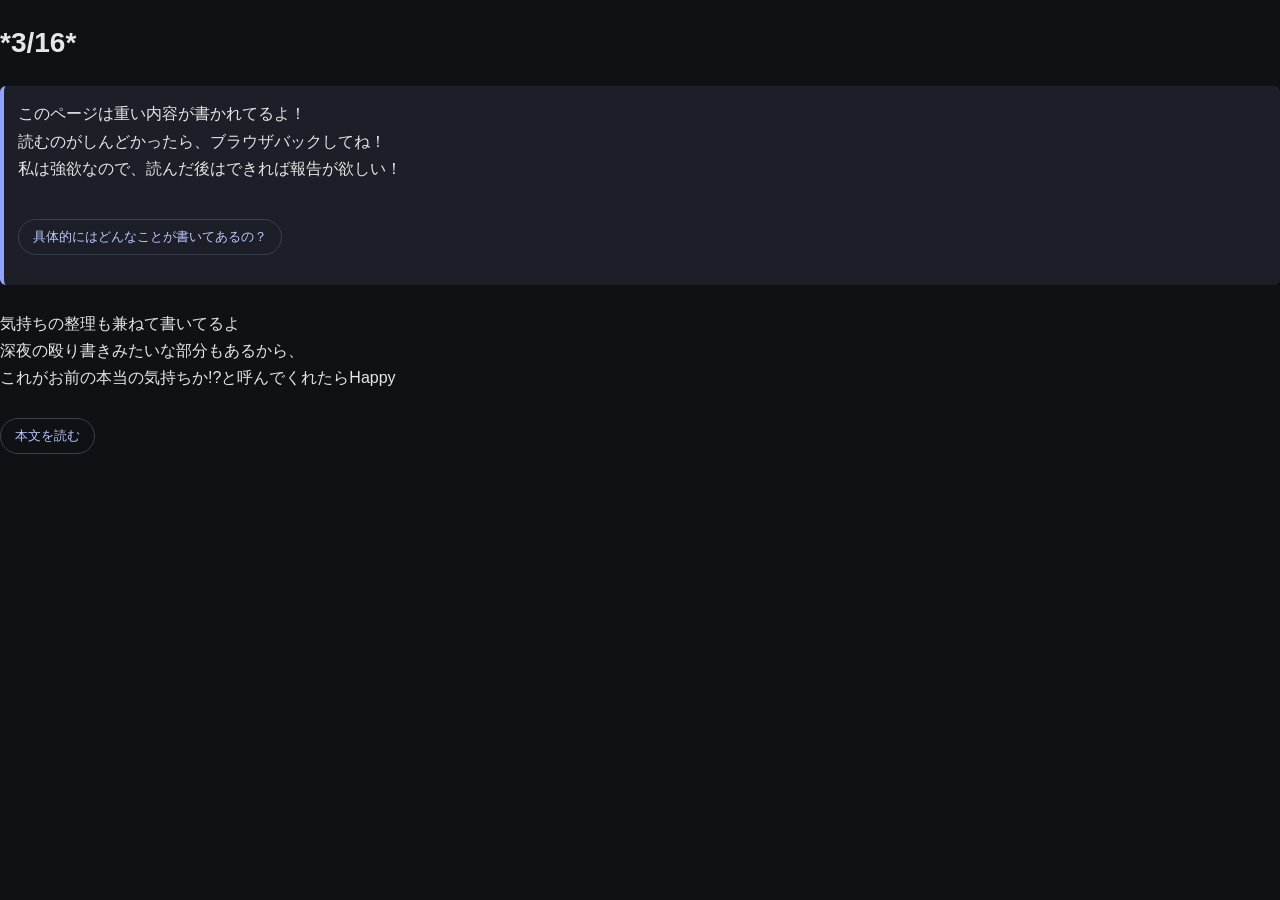
==== note.html @ b6b7d18d "2nd commit!!" ====
<!DOCTYPE html>
<html lang="ja">
<head>
    <meta charset="UTF-8">
    <meta name="viewport" content="width=device-width, initial-scale=1.0">
    <title>メモ帳</title>
    <link rel="stylesheet" href="note.css">
</head>
<body>
    <h1>*3/16*</h1>
    <div class="warning">
        このページは重い内容が書かれてるよ！<br>
        読むのがしんどかったら、ブラウザバックしてね！<br>
        私は強欲なので、読んだ後はできれば報告が欲しい！<br><br>
        <button id="morewarningbtn">具体的にはどんなことが書いてあるの？</button>
        <p id="morewarning"></p>
    </div>

    <p>
        気持ちの整理も兼ねて書いてるよ<br>
        深夜の殴り書きみたいな部分もあるから、<br>
        これがお前の本当の気持ちか!?と呼んでくれたらHappy
    </p>
    
    <button class="reveal-btn" onclick="reveal('part2',this)">
        本文を読む
    </button>
    
    <div id="part2" class="hidden">

        <hr>

        <p>
            最近、死について考える時間が増えていて、<br>
            具体的な日時とかまで考え出してる。やばい。
        </p>
        <p>
            ただ、解決してほしいとか責任を感じてほしいわけじゃないし、<br>
            今こう思ってるんだー。って知ってはほしいなって思ってる。
        </p>

        <button class="reveal-btn" onclick="reveal('part3',this)">
            続きを読む
        </button>
    </div>

    <div id="part3" class="hidden">

        <hr>
        <p>
            言いたいことはわかる！<br>
            「自力で戻るとかしてるけどあーた本当に死ぬ気あるの?」とか<br>
            「死ぬ死ぬ詐欺かな?」とか思う気持ちはわかる。すごくよくわかる。<br>
            けど、気持ちは本物だから、成功したら近いうちにいなくなるよってこと。<br>
        </p>
        <p>
            それだけはわかってほしい。<br>
            ただ心配させたくて言ってるってことはないよってこと！<br>
        </p>
        <button class="reveal-btn" onclick="reveal('part4',this)">
            最後まで読む
        </button>
    </div>
    
    <div id="part4" class="hidden">
        <hr>
        <p>戻ってきたら「おかえり」って言ってね</p>
        <p>
            私が自分で終わらせる日まで、傍にいてくれると幸せだな<br>
            まだ大好きでごめんね
        </p>
        <p class="end">
            ここまで読んでくれてありがとう。木曜日一緒に歩けるの楽しみにしてるね。
        </p>
    </div>

    <script src="note.js"></script>
</body>
</html>
---- note.css ----
body{
 background:#0f1115;
 color:#e6e6e6;
 font-family:-apple-system,BlinkMacSystemFont,"Segoe UI",sans-serif;
 line-height:1.7;
 margin:0;
}

.container{
 max-width:700px;
 margin:auto;
 padding:40px 20px;
}

h1{
 font-size:28px;
 margin-bottom:20px;
}

p{
 margin:16px 0;
}

.warning{
 background:#1c1f27;
 border-left:4px solid #8fa3ff;
 padding:14px;
 border-radius:6px;
 margin-bottom:25px;
}

hr{
 border:none;
 border-top:1px solid #2a2e38;
 margin:40px 0;
}

.reveal-btn,#morewarningbtn{
 background:none;
 border:1px solid #3a3f4b;
 color:#bfc7ff;
 padding:8px 14px;
 border-radius:20px;
 cursor:pointer;
 margin-top:10px;
}

.reveal-btn:hover{
 background:#1b1f2a;
}

#morewarningbtn:hover{
 background:#1b1f2a;
}

.hidden{
 display:none;
}

.end{
 margin-top:30px;
 opacity:0.8;
}
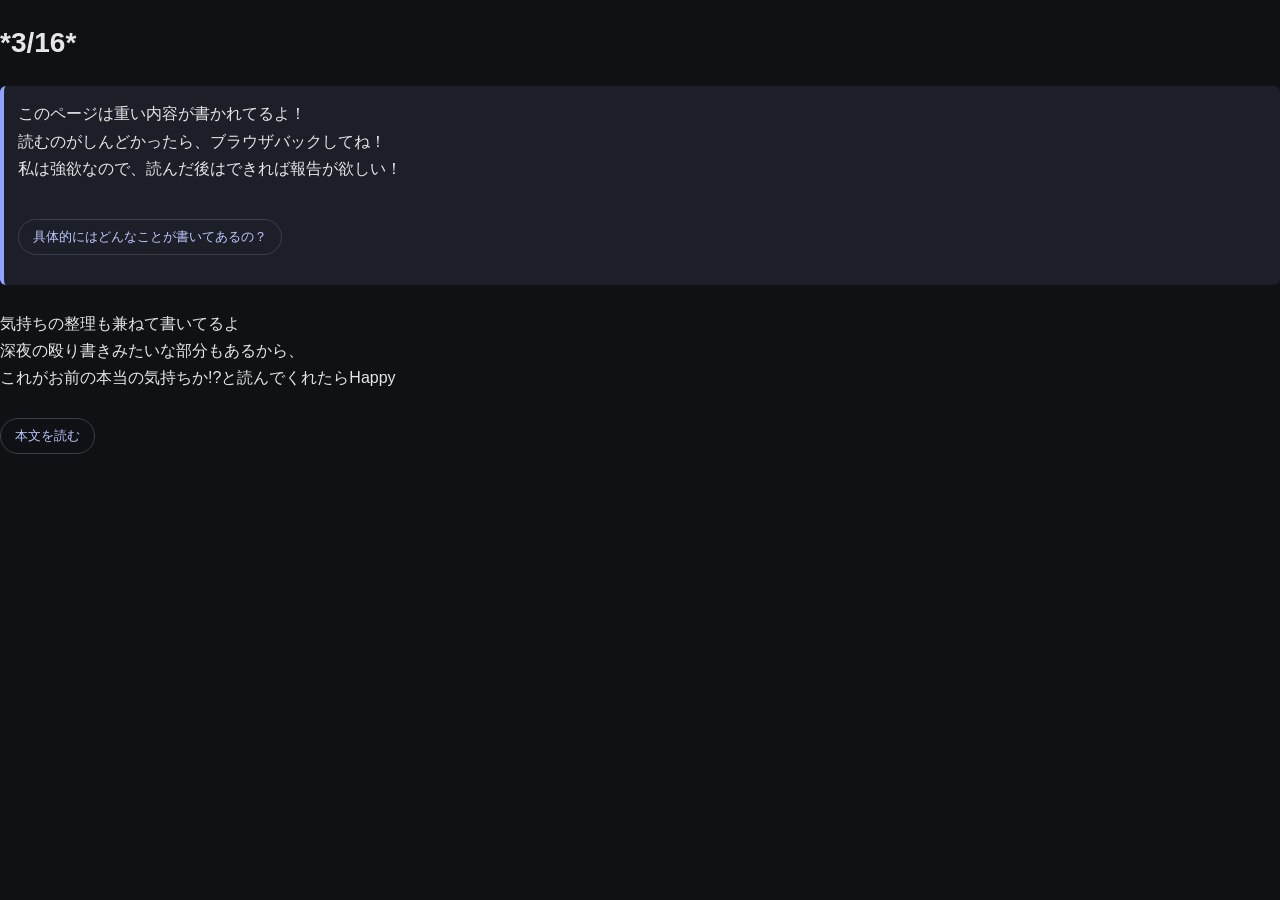
==== commit 093cded1: "Update note.html" ====
--- a/note.html
+++ b/note.html
@@ -19,7 +19,7 @@
     <p>
         気持ちの整理も兼ねて書いてるよ<br>
         深夜の殴り書きみたいな部分もあるから、<br>
-        これがお前の本当の気持ちか!?と呼んでくれたらHappy
+        これがお前の本当の気持ちか!?と読んでくれたらHappy
     </p>
     
     <button class="reveal-btn" onclick="reveal('part2',this)">
@@ -49,9 +49,9 @@
         <hr>
         <p>
             言いたいことはわかる！<br>
-            「自力で戻るとかしてるけどあーた本当に死ぬ気あるの?」とか<br>
-            「死ぬ死ぬ詐欺かな?」とか思う気持ちはわかる。すごくよくわかる。<br>
-            けど、気持ちは本物だから、成功したら近いうちにいなくなるよってこと。<br>
+            「自力で戻るとかしてるけど本当に死ぬ気あるの?」とか<br>
+            「死ぬ死ぬ詐欺?」とか思われてるかもなって…<br>
+            けど、この意志は本物だから、成功したら近いうちにいなくなるよってこと。<br>
         </p>
         <p>
             それだけはわかってほしい。<br>
@@ -76,4 +76,4 @@
 
     <script src="note.js"></script>
 </body>
-</html>+</html>
